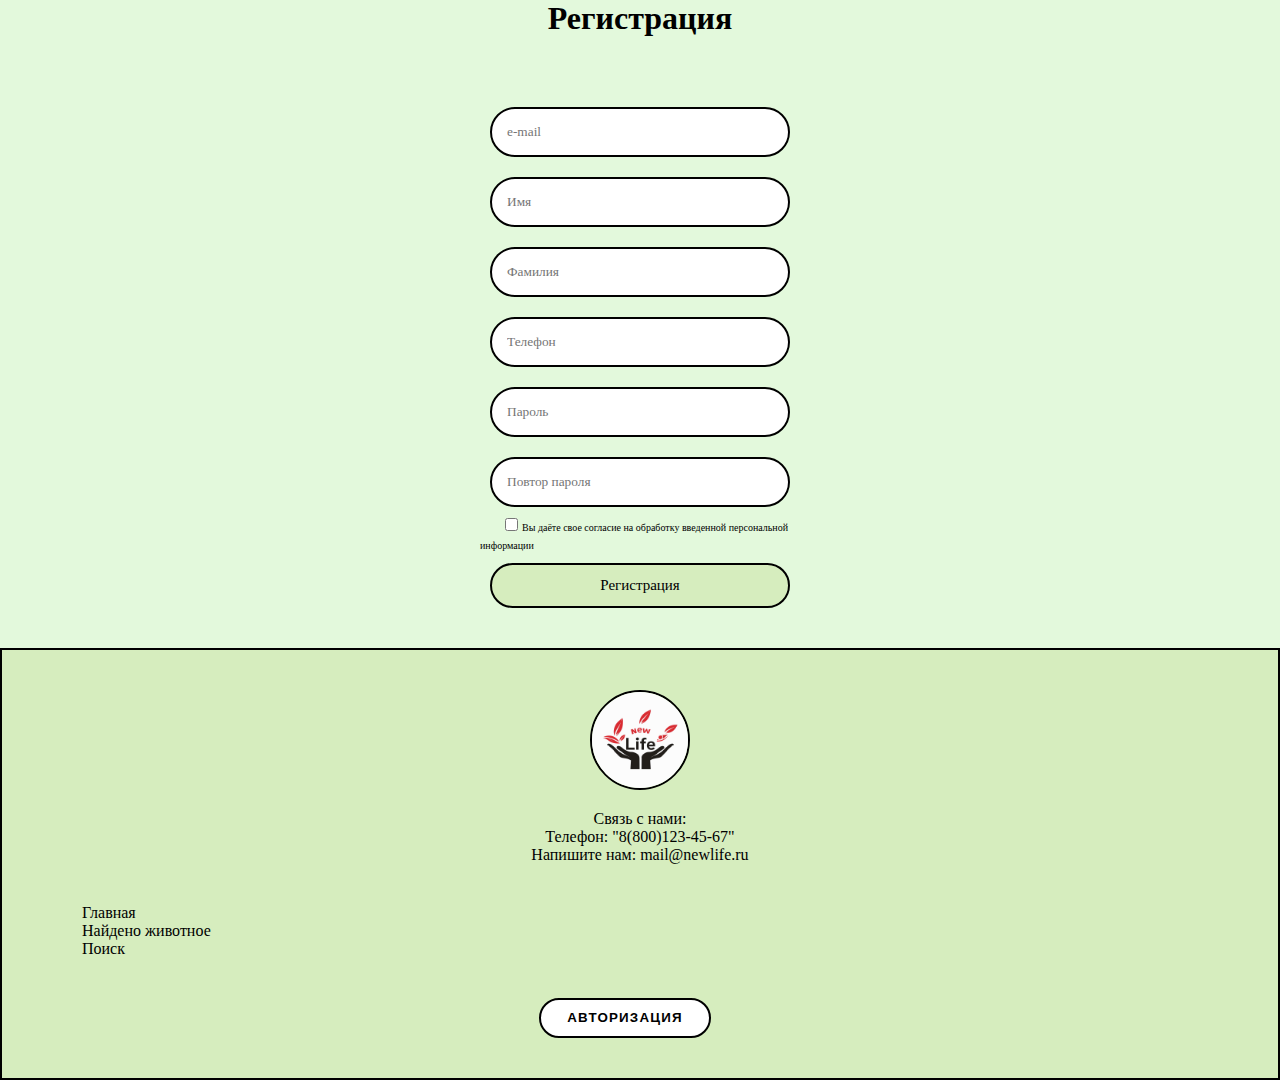
==== register.html @ 2622fa1d "maksimova63307@mail.ru" ====
<!DOCTYPE html>
<html lang="en">

<head>
    <link rel="stylesheet" href="style/register.css">
    <meta charset="UTF-8">
    <meta name="viewport" content="width=device-width, initial-scale=1.0">
    <title>Регистрация на сайте </title>
</head>

<body>
    <div class="login-page">
        <h1 class="heading-h1">Регистрация</h1>
        <div class="error-messages" id="error-messages"></div> <!-- Контейнер для сообщений об ошибках -->
        <form class="login-form" action="">
            <label for="">
                <input class="input" type="email" placeholder="e-mail" id="email" required />
                <input class="input" type="text" placeholder="Имя" id="firstName" required />
                <input class="input" type="text" placeholder="Фамилия" id="lastName" required />
                <input class="input" type="tel" placeholder="Телефон" id="phone" required />
                <input class="input" type="password" placeholder="Пароль" id="password" required />
                <input class="input" type="password" placeholder="Повтор пароля" id="confirmPassword" required />
            </label>
            <div class="assent-container">
                <input type="checkbox" class="checkbox-email" id="agreement" required />
                <span class="assent">Вы даёте свое
                    <a href="Модуль А.docx" class="assent">
                        cогласие на обработку
                        введенной персональной информации
                    </a></span>
                <button class="login-btn" type="button" id="submit-button">Регистрация</button>
            </div>
        </form>
    </div>

    <!--Подвал-->
    <footer>
        <div class="footer-conteiner">
            <div class="footer-connection">
                <img class="logo-img" src="images/svg/logo.svg" alt="logo" width="100" height="100" loading="lazy">

                <span class="connection"> Связь с нами:</span>
                <div class="tel">
                    <a href="tel: +78001234567">Телефон: "8(800)123-45-67"</a>

                </div>

                <div class="mail">
                    <a href="mailto: mail@newlife.ru">Напишите нам: mail@newlife.ru</a>

                </div>
            </div>

            <div class="footer-navigation">
                <ul>
                    <li><a href="index.html">Главная</a></li>
                    <li><a href="">Найдено животное</a></li>
                    <li><a href="">Поиск</a></li>
                </ul>
            </div>
            <div class="actions-footer">
                <a href=""><input type="button" value="Авторизация" class="registration-footer"></a>
            </div>

        </div>
    </footer>

    <script src="js/register.js"></script>
</body>

</html>
---- style/register.css ----
@font-face {
    font-family: 'Montserrat';
    src: url(fonts/Montserrat/Montserrat-MediumItalic.ttf) format 'ttf';
    font-weight: 300;
    font-style: normal;
    font-display: swap;
}

html {
    /**
      Пригодится в большинстве ситуаций
      (когда, например, нужно будет "прижать" футер к низу сайта)
     */
    height: 100%;
    /**
      Плавный скролл
     */
    scroll-behavior: smooth;
}


*,
*::before,
*::after {
    box-sizing: border-box;
}

* {
    margin: 0;
    padding: 0;
    border: none;
    list-style: none;
    font-family: 'Montserrat';
}



/*переменные для изменения документа*/
:root {
    --color-text: #000000;
    --color-a-hover: #8fc05f;
    --color-border: #000000;
    --background-color: #e3f9dc;
    --color-btn: #ffffff;
    --color-h: #ffffff;
    --color-footer: #d6edbe;

    --border-radius: 50%;
    --border-radius-registr: 50px;
    --border: 2px solid var(--color-border);

    --font-family-base: 'Montserrat', sans-serif;
    --font-family-accent: sans-serif;

    --input-height: 54px;

    --container-padding-x: 15px;

    --transition-duration: 0.2s;
}

body {
    font-family: var(--font-family-base);
    color: var(--color);
    background-color: var(--background-color);
    min-height: 100%;

}

a,
button,
input,
textarea svg * {
    transition-duration: var(--transition-duration);
}

a {
    text-decoration: none;
    color: var(--color-text);
}

a:hover{
    color: var(--color-a-hover);
}

.checkbox-email{
    margin-left: 25px;
}

.assent{
    font-size: 10px;
}

.login-page {
    width: 100%;
    height: 100%;
    display: flex;
    justify-content: center;
    flex-direction: column;
    align-items: center;
    align-content: center;
}

.error-messages{
    display: flex;
    align-items: center;
    justify-content: center;
    text-align: center;
    background-color: var(--color-footer);
    margin: 30px
}

.login-form{
    display: flex;
    flex-direction: column;
    width: min-content;
    justify-content: center;
    align-items: center;
}

.input{
    width: 300px;
    margin: 10px;
    padding: 15px;
    border: var(--border);
    border-radius: var(--border-radius-registr);
}

.login-btn{
    font-size: 15px;
    width: 300px;
    margin: 10px;
    padding: 12px;
    border: var(--border);
    border-radius: var(--border-radius-registr);
    background-color: var(--color-footer);
}

.login-btn:hover{
    background-color: var(--color-a-hover);
}

.footer-conteiner {
    display: flex;
    flex-direction: column;
    align-items: column;
}

.footer-connection {
    display: flex;
    flex-direction: column;
    justify-content: flex-start;
    align-items: center;
    margin-top: 20px;
}

.logo-img {
    border-radius: var(--border-radius);
    border: var(--border);
    margin: 20px;
    flex-shrink: 0;
    /*без искажения пропорций*/
}

.footer-navigation {
    display: flex;
    flex-direction: column;
    padding-inline: 40px;
    margin: 40px;
}

.actions-footer {
    width: 100%;
    display: flex;
    align-items: center;
    align-content: center;
    flex-direction: row;
    justify-content: center;
}


.registration-footer {
    display: inline-flex;
    align-items: center;
    height: 40px;
    padding-inline: 26px;
    font-weight: 700;
    line-height: 2;
    letter-spacing: 1.2px;
    text-transform: uppercase;
    background: var(--color-btn);
    border-radius: var(--border-radius-registr);
    border: var(--border);
    font-family: var(--font-family-base);
    margin-right: 30px;
    margin-bottom: 40px;
}

.registration-footer:hover {
    background-color: var(--color-a-hover);
}

footer {
    bottom: 0;
    background-color: var(--color-footer);
    margin-top: 30px;
    border: var(--border);
    height: 70%;
}

@media (max-width: 468px){
    .registration-footer {
        display: inline-flex;
        align-items: center;
        height: 30px;
        padding-inline: 10px;
        font-weight: 700;
        line-height: 1;
        letter-spacing: 1.2px;
        text-transform: uppercase;
        background: var(--color-btn);
        border-radius: var(--border-radius-registr);
        border: var(--border);
        font-family: var(--font-family-base);
        margin-right: 5px;
        margin-bottom: 20px;
    }

    .logo-img {
        border-radius: var(--border-radius);
        border: var(--border);
        margin: 10px;
        flex-shrink: 0;
        /*без искажения пропорций*/
    }
}

@media (max-width:  1000px ) {
    .error-messages{
        display: flex;
        align-items: center;
        justify-content: center;
        text-align: center;
        font-size: 12px;
        background-color: var(--color-footer);
        margin: 10px
    }
}
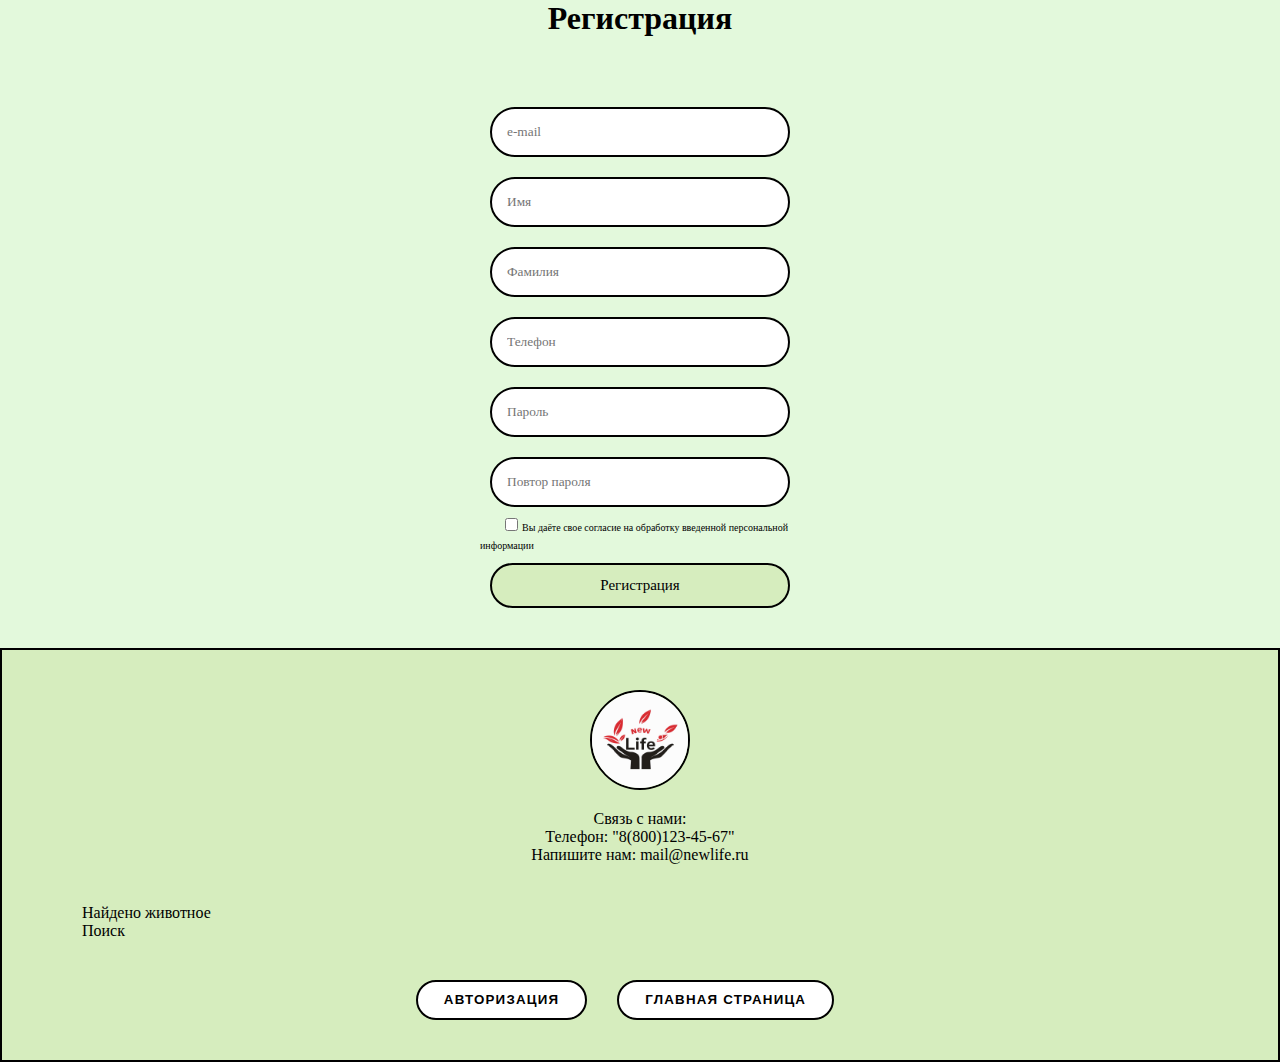
==== commit 69e10cbb: "commit massage" ====
--- a/register.html
+++ b/register.html
@@ -22,7 +22,7 @@
                 <input class="input" type="password" placeholder="Повтор пароля" id="confirmPassword" required />
             </label>
             <div class="assent-container">
-                <input type="checkbox" class="checkbox-email" id="agreement" required />
+               <input type="checkbox" class="checkbox-email" id="agreement" required />
                 <span class="assent">Вы даёте свое
                     <a href="Модуль А.docx" class="assent">
                         cогласие на обработку
@@ -53,18 +53,18 @@
 
             <div class="footer-navigation">
                 <ul>
-                    <li><a href="index.html">Главная</a></li>
                     <li><a href="">Найдено животное</a></li>
                     <li><a href="">Поиск</a></li>
                 </ul>
             </div>
+
             <div class="actions-footer">
-                <a href=""><input type="button" value="Авторизация" class="registration-footer"></a>
+                <a href="login.html"><input type="button" value="Авторизация" class="registration-footer"></a>
+                <a href="index.html"><input type="button" value="Главная страница" class="registration-footer"></a>
             </div>
 
         </div>
     </footer>
-
     <script src="js/register.js"></script>
 </body>
 
--- a/style/register.css
+++ b/style/register.css
@@ -63,7 +63,7 @@
     font-family: var(--font-family-base);
     color: var(--color);
     background-color: var(--background-color);
-    min-height: 100%;
+    min-height: 100vh;
 
 }
 
@@ -79,15 +79,15 @@
     color: var(--color-text);
 }
 
-a:hover{
+a:hover {
     color: var(--color-a-hover);
 }
 
-.checkbox-email{
+.checkbox-email {
     margin-left: 25px;
 }
 
-.assent{
+.assent {
     font-size: 10px;
 }
 
@@ -101,7 +101,7 @@
     align-content: center;
 }
 
-.error-messages{
+.error-messages {
     display: flex;
     align-items: center;
     justify-content: center;
@@ -110,7 +110,7 @@
     margin: 30px
 }
 
-.login-form{
+.login-form {
     display: flex;
     flex-direction: column;
     width: min-content;
@@ -118,7 +118,7 @@
     align-items: center;
 }
 
-.input{
+.input {
     width: 300px;
     margin: 10px;
     padding: 15px;
@@ -126,7 +126,7 @@
     border-radius: var(--border-radius-registr);
 }
 
-.login-btn{
+.login-btn {
     font-size: 15px;
     width: 300px;
     margin: 10px;
@@ -136,7 +136,7 @@
     background-color: var(--color-footer);
 }
 
-.login-btn:hover{
+.login-btn:hover {
     background-color: var(--color-a-hover);
 }
 
@@ -205,13 +205,36 @@
     background-color: var(--color-footer);
     margin-top: 30px;
     border: var(--border);
-    height: 70%;
-}
-
-@media (max-width: 468px){
+    min-height: 30%;
+}
+
+@media (max-width: 360px) {
+
+    .actions-footer {
+        width: 100%;
+        display: flex;
+        align-items: center;
+        align-content: center;
+        flex-direction: column;
+        justify-content: center;
+    }
+
     .registration-footer {
-        display: inline-flex;
-        align-items: center;
+        height: 30px;
+        padding-inline: 10px;
+        font-weight: 700;
+        line-height: 1;
+        letter-spacing: 1.2px;
+        text-transform: uppercase;
+        background: var(--color-btn);
+        border-radius: var(--border-radius-registr);
+        border: var(--border);
+        font-family: var(--font-family-base);
+    }
+}
+
+@media (max-width: 468px) {
+    .registration-footer {
         height: 30px;
         padding-inline: 10px;
         font-weight: 700;
@@ -234,15 +257,3 @@
         /*без искажения пропорций*/
     }
 }
-
-@media (max-width:  1000px ) {
-    .error-messages{
-        display: flex;
-        align-items: center;
-        justify-content: center;
-        text-align: center;
-        font-size: 12px;
-        background-color: var(--color-footer);
-        margin: 10px
-    }
-}